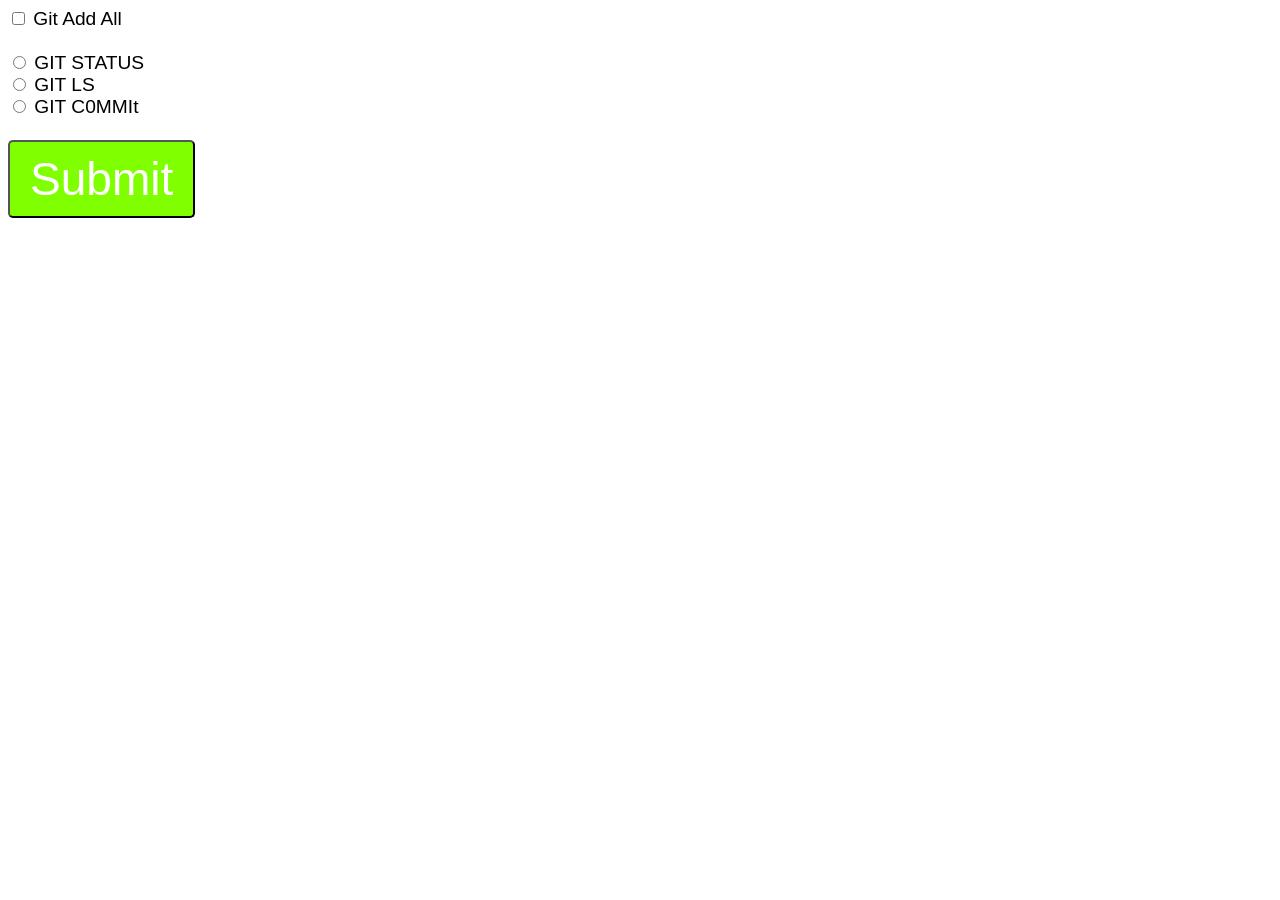
==== Javascript Language/CheckFuntion.html @ 00fcbee3 "JS Maths,IF statements, CheckSum" ====
<!DOCTYPE html>
<html lang="en">
<head>
    <meta charset="UTF-8">
    <meta name="viewport" content="width=device-width, initial-scale=1.0">
    <title>Check</title>
    <link rel="stylesheet" href="style.css">
</head>
<body>
    
 <input type="checkbox" id="mycheck">
 <label for="mycheck">Git Add All</label><br><br>

 <input type="radio" name="tag" id="rad1">
 <label for="rad1">GIT STATUS</label>
 <br>
 <input type="radio" name="tag" id="rad2">
 <label for="rad1">GIT LS</label>
 <br>
 <input type="radio" name="tag" id="rad3">
 <label for="rad1">GIT C0MMIt</label>
 <br>
 <br>


<button id="mybtn" type="submit" class="btns">Submit</button>


<p id="gitcheck"></p>
<p id="git"></p>

    <script src="Check.js"></script>
</body>
</html>
---- Javascript Language/style.css ----
#lblcount{
    display: block;
    text-align: center; 
    font-size: 12em;
    font-family: Arial, Helvetica, sans-serif\;
}

#divcontainer{
    text-align: center;
    
}
/* Buttons class . classes #for specific */
.btns{
    padding: 10px 20px; /* Layer around each button */
    font-size: 1.5em; /* size in text */
    color: white;
    background-color: green;
    border-radius: 5px; /* How thick is the line around eah button */
    cursor: pointer ; /* when clicking a button*/;
    transition: background-color 0.25s; /* delay in color trabsition */
}
#mytxt{
    padding: 10px 20px;
    font-size: 1.5em ;
    height: 1em;
}
/* When Hovering Over a Button */
.btns:hover{
    background-color: black;
}

body{
    font-family: Verdana, Geneva, Tahoma, sans-serif;
    font-size: 1.2em;
    
}

#mybtn{
    font-size: 2.4em;
    background-color: chartreuse;
    cursor: pointer;
}

.mylbls{
    font-size: 2em;
}
/*  */
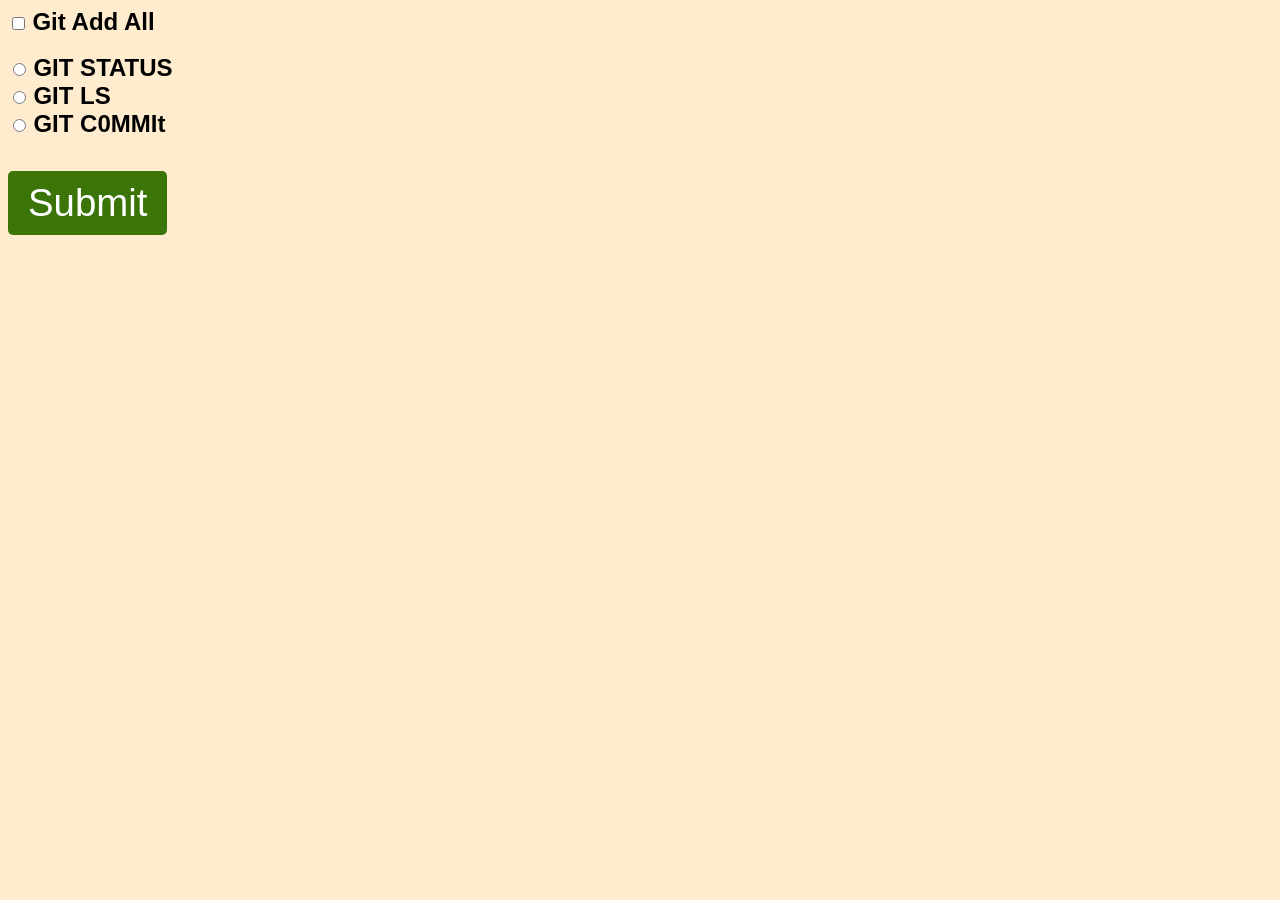
==== commit d7e8bf91: "Second Batch or my Learning journey" ====
--- a/Javascript Language/CheckFuntion.html
+++ b/Javascript Language/CheckFuntion.html
@@ -30,5 +30,6 @@
 <p id="git"></p>
 
     <script src="Check.js"></script>
+    <script src="forloop.js"></script>
 </body>
 </html>
--- a/Javascript Language/style.css
+++ b/Javascript Language/style.css
@@ -31,17 +31,65 @@
 
 body{
     font-family: Verdana, Geneva, Tahoma, sans-serif;
-    font-size: 1.2em;
+    font-size: 1em;
     
 }
 
 #mybtn{
     font-size: 2.4em;
-    background-color: chartreuse;
+    background-color: rgb(59, 116, 7);
     cursor: pointer;
 }
 
 .mylbls{
     font-size: 2em;
 }
-/*  */+/*  */
+body{
+    font-family: Arial, Helvetica, sans-serif;
+    background-color: blanchedalmond;
+}
+h1{
+    color: black;
+}
+form{
+    background-color: rgb(142, 184, 184);
+    text-align: center;
+    max-width: 380px;
+    margin: auto;
+    padding: 25px;
+    border-radius: 10px;
+    box-shadow: 5px 5px 15px ;
+
+}
+#txt1{
+    width: 50%;
+    text-align: center;
+    font-size: 2em;
+    border-radius: 4px;
+    border: 2px solid hsl(0, 0%, 0%,0.8);
+    margin-bottom: 20px;
+
+}
+label{
+    font-size: 1.5em;
+    font-weight: bold;
+}
+button{
+    margin-top: 15px;
+    background-color:  rgb(27, 141, 141);
+    font-size: 1.5em;
+    padding: 10px 15px;
+    color: white;
+    border: none;
+    cursor: pointer;
+    border-radius: 80px;
+}
+button:hover{
+    background-color: rgb(24, 85, 85);
+}
+
+#result{
+    font-size: 1.70em;
+    font-weight: bold;
+}
